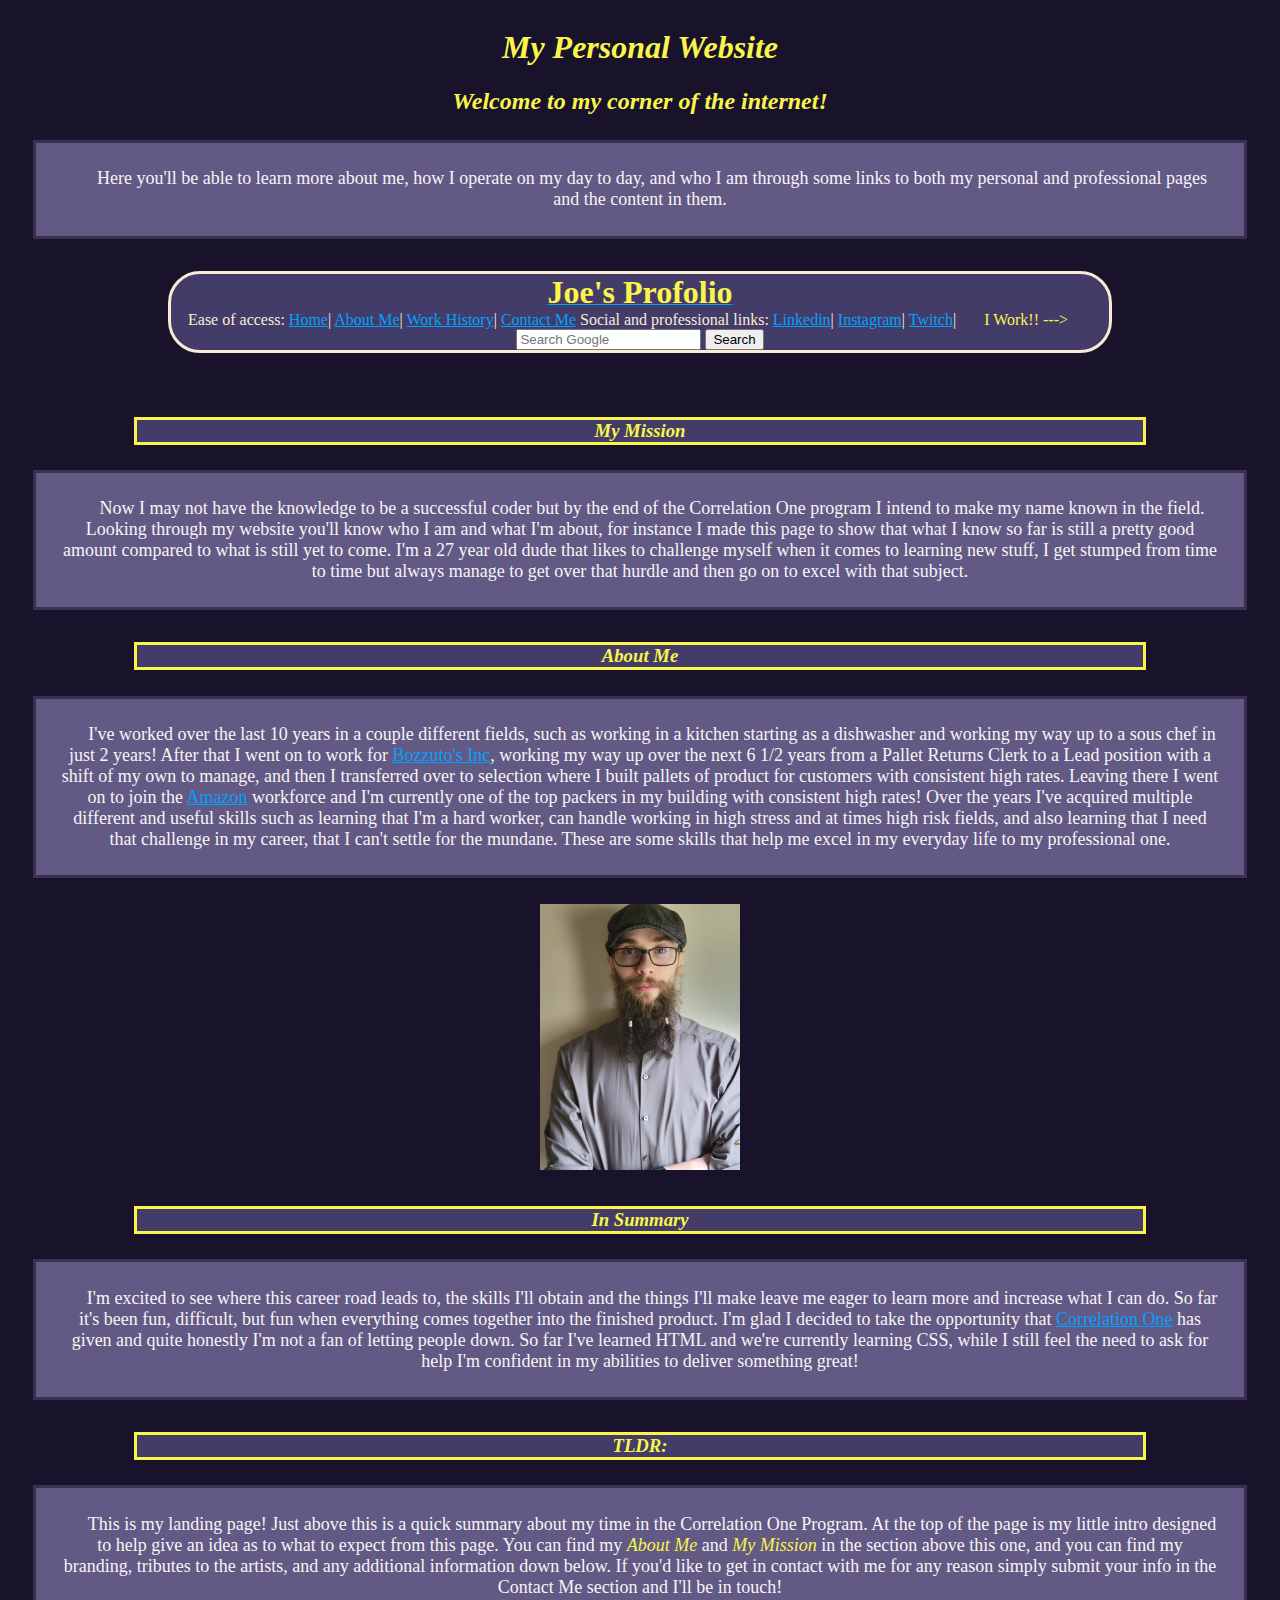
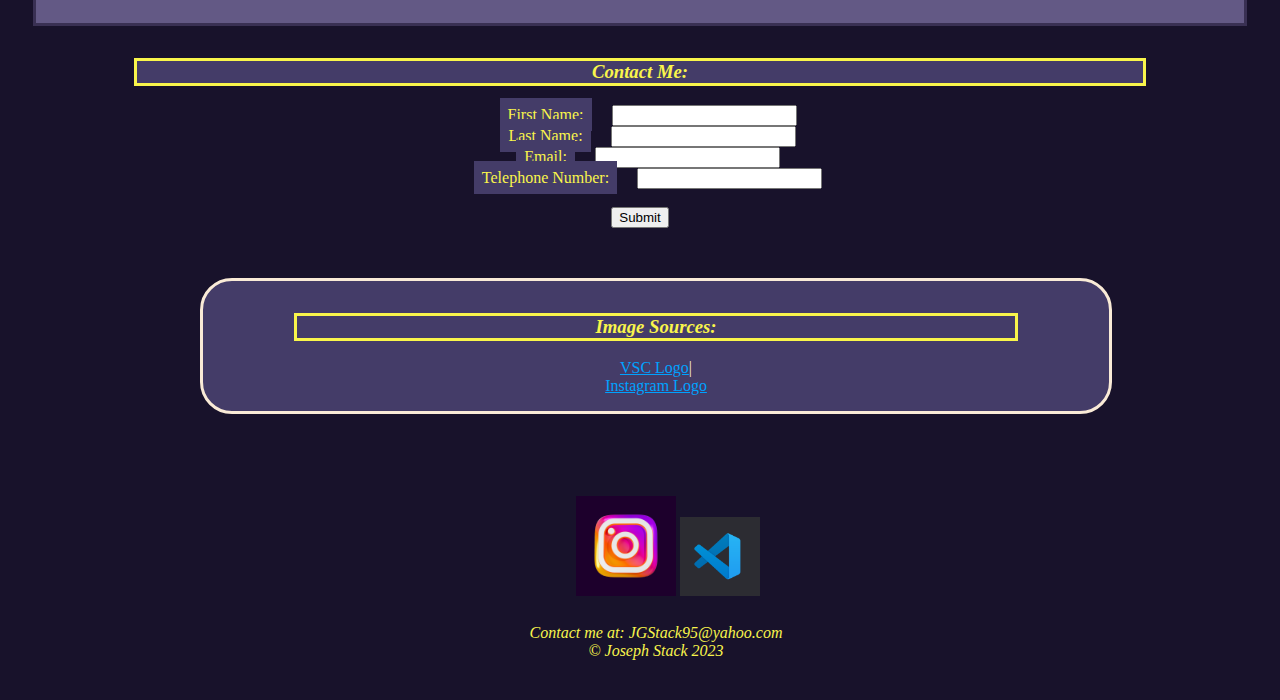
==== index.html @ df998d20 "Added Files" ====
<!DOCTYPE html>
<html lang="en">
<head>
  <meta charset="UTF-8">
  <meta name="viewport" content="width=device-width, initial-scale=1.0">
  <meta keywords="html,blog,software,developer,training,project,personal website">
  <title>My Landing Page</title>
  <link href="https://cdn.jsdelivr.net/npm/bootstrap@5.2.3/dist/css/bootstrap.min.css" rel="stylesheet" integrity="sha384-rbsA2VBKQhggwzxH7pPCaAqO46MgnOM80zW1RWuH61DGLwZJEdK2Kadq2F9CUG65" crossorigin="anonymous">
  <link rel="icon" type="image/x-icon" 
  href="https://plus.unsplash.com/premium_photo-1676654936157-90b146cbfd1c?ixlib=rb-4.0.3&ixid=MnwxMjA3fDB8MHxwaG90by1wYWdlfHx8fGVufDB8fHx8&auto=format&fit=crop&w=687&q=80"
  alt="a red flower on a bench">
  <link rel="stylesheet" href="/css-folder/.scss">
  <link rel="stylesheet" href="/css-folder/style.css">
</head>

<body class="container-fluid">
      <header class="container-fluid">
        <div class="container-fluid">
          <form method="get" action="https://www.google.com/search">
            <h1>My Personal Website</h1>
              <h2>Welcome to my corner of the internet!</h2>
              <div class="col">
              <p>
              Here you'll be able to learn more about me, how I operate on my day to day, and
              who I am through some links to both my personal and professional pages and the content in them.</text-start><br>
              
              <nav class="brander" align="center">
               
              <a class="navbar-brand" href="#"><b>Joe's Profolio</b></a><br>
              Ease of access:
              <a href="Project 2 file.html">Home</a>|
              <a href="about-me.html">About Me</a>|
              <a href="work-history.html">Work History</a>|
              <a href="contact-me.html">Contact Me</a>
              Social and professional links:
              <a href="https://www.linkedin.com/in/joseph-stack-aspiring-dev/" alt="Link to my Linkedin">Linkedin</a>|
              <a href="https://www.instagram.com/goatlythemaneater/" alt="Link to my Instagram">Instagram</a>|
              <a href="https://www.twitch.tv/goatlythemaneater" alt="Link to my Twitch">Twitch</a>|
              <label for="gsearch">I Work!! ---></label>
              <input class="searchbar" type="search" placeholder="Search Google" name="q">
              <input class="button" type="submit" value="Search">
              </nav>
              </div>
              </form>
          </div> 
      </header>  
                   
      <article class="container-fluid">
      <div class="container-fluid">
            <div class="row row row-cols-sm-1 row-cols-md-2">
              <div class="col cols-sm-12 cols-md-6">
                <h3>My Mission</h3>
                <p>
                    Now I may not have the knowledge to be a successful coder but
                    by the end of the Correlation One program I intend to make my name known in the field. Looking through my website you'll
                    know who I am and what I'm about, for instance I made this page to show that what I know so far is still a pretty good amount
                    compared to what is still yet to come. I'm a 27 year old dude that likes to challenge myself when it comes to learning new stuff, I get stumped from time to time
                    but always manage to get over that hurdle and then go on to excel with that subject.
                </p>
              </div>
              <div>
              <div class="col cols-sm-12 cols-md-6">
                <h3>About Me</h3>

                <p>
                    I've worked over the last 10 years in a couple different fields, such as working in a kitchen starting as a dishwasher
                    and working my way up to a sous
                    chef in just 2 years! After that I went on to work for <a href="https://www.bozzutos.com/" alt="a link to Bozzuto's website">
                    Bozzuto's Inc</a>, working my way up over the next 6 1/2 years from a Pallet Returns Clerk to a Lead position with a shift of 
                    my own to manage, and then I transferred over to selection where I built pallets of product for customers with consistent high rates.
                    Leaving there I went on to join the <a href="https://hiring.amazon.com/?gclid=EAIaIQobChMI6-PBus7S_gIVwejjBx19ewMJEAAYASABEgLUY_D_BwE#/"
                    alt="a link to the Amazon Hiring Page"
                    >Amazon</a> workforce and I'm currently one of the top packers in my building with consistent high rates! Over the years I've acquired multiple
                    different and useful skills such as learning that I'm a hard worker, can handle working in high stress and at times high risk fields,
                    and also learning that I need that challenge in my career, that I can't settle for the mundane. These are some skills that
                    help me excel in my everyday life to my professional one.
                </p>
              </div>
            </div>
                      <div class="col cols-sm-12 cols-md-2">
                      <img src="media/proimg.jpg" class="img-thumbnail" alt="a picture of me" width="200" height="auto">
                      </div>
                    </div>
        </div>
      </div>
    </article>
        
          <div class="container-fluid text-center">
            <div class="row">
              <div class="cols-sm-12 cols-md-6">
                  <h3>In Summary</h3>
                  <p>I'm excited to see where this career road leads to, the skills I'll obtain and the things I'll
                  make leave me eager to learn more and increase what I can do. So far it's been fun, difficult, but fun when everything comes
                  together into the finished product. I'm glad I decided to take the opportunity that <a href="https://www.correlation-one.com/">Correlation One</a>
                  has given and quite honestly I'm not a fan of letting people down. So far I've learned HTML and we're currently learning CSS,
                  while I still feel the need to ask for help I'm confident in my abilities to deliver something great!</p>
                </div>
                
                  <div class="cols-sm-12 cols-md-6">
                    <h3>TLDR:</h3>
                    <p>
                      This is my landing page! Just above this is a quick summary about my time in the Correlation One Program.
                    At the top of the page is my little intro designed to help give an idea as to what to expect from this page. You can find my
                    <i>About Me</i> and <i>My Mission</i> in the section above this one, and you can find my branding, tributes to the artists, 
                    and any additional information down below. If you'd like to get in contact with me for any reason simply submit your info
                    in the Contact Me section and I'll be in touch!</p>
                  </div>

                    <div class="col">
                    <h3>Contact Me:</h3>
                      
                    <label for="fn">First Name:</label>
                    <input type="text" id="fn" name="fn"><br>

                    <label for="ln">Last Name:</label>
                    <input type="text" id="ln" name="ln"><br>

                    <label for="e">Email:</label>
                    <input type="text" id="e" name="e"><br>

                    <label for="t">Telephone Number:</label>
                    <input type="text" id="t" name="e"><br><br>

                    <input type="submit" value="Submit"></input><br><br>
                    
                    </div>
            </div>
          </div>
        </article>
        <footer class="container-fluid">    
          <div class="row" style="padding-left: 2rem;">
            <div class="col-sm-6">
                <nav class="nav">
                  <h3 class="nav head">Image Sources:</h3>
                  
                  <blockquote><a href="https://code.visualstudio.com/opengraphimg/opengraph-blog.png">VSC Logo</a>|
                  <br>
                  <a href="https://images.unsplash.com/photo-1634942537034-2531766767d1?ixlib=rb-4.0.3&ixid=MnwxMjA3fDB8MHxzZWFyY2h8Mnx8aW5zdGFncmFtJTIwbG9nb3xlbnwwfHwwfHw%3D&w=1000&q=80">Instagram Logo</a>
                </blockquote>   
                </nav><br>
            </div>
                <div class="col-sm-6 col-lg-4" style="padding: 2rem;">
                <img src="media/insta.jpg": style="padding-left: 2%; padding-bottom: 2%;" width="100rem;" height="auto">
                <img src="media/vsclogo.png" style="padding-bottom: 2%;" width="80rem;"  height="auto">
                <address>Contact me at: JGStack95@yahoo.com<br>
                &copy Joseph Stack 2023 
                </address>
              </div>
          </div>
        
      </footer>
      </div>
        </form>
        <script src="https://cdn.jsdelivr.net/npm/bootstrap@5.2.3/dist/js/bootstrap.bundle.min.js" integrity="sha384-kenU1KFdBIe4zVF0s0G1M5b4hcpxyD9F7jL+jjXkk+Q2h455rYXK/7HAuoJl+0I4" crossorigin="anonymous"></script>     
</body>
</html>
<!--ATTRIBUTE https://unsplash.com/photos/_B3aRy2l5oc-->
<!--ATTRIBUTE https://unsplash.com/photos/Ovn1hyBge38-->
<!-- ATTRIBUTE BRANDING https://code.visualstudio.com/opengraphimg/opengraph-blog.png-->
<!--ATTRIBUTE BRANDING https://images.unsplash.com/photo-1634942537034-2531766767d1?ixlib=rb-4.0.3&ixid=MnwxMjA3fDB8MHxzZWFyY2h8Mnx8aW5zdGFncmFtJTIwbG9nb3xlbnwwfHwwfHw%3D&w=1000&q=80-->
---- css-folder/style.css ----
.container-fluid {
  display: grid;
  grid-template-columns: 1fr;
  grid-template-rows: .5fr;
  background-color:#18122B ;
  max-width: auto;
  text-align: center;
}

.container {
  background-color:#393053;
  max-width: auto;
  border: solid; 
  border-color: #443c68;
  padding: 1rem;
}

p {
  background-color: #635985;
  border: 3px solid #393053;
  font-size: large;
  font-family:cursive;
  color: whitesmoke;
  text-indent: 1.5rem;
  padding: 2%;
  margin: 2%;
  max-height: fit-content;
}

h1 {
  color: #F9F54B;
  text-align: center;
  font-style: italic;

}

h3 {
  color: #F9F54B;
  border: solid;
  background-color: #443c68;
  margin-top: 2rem;
  margin-left: 10%;
  margin-right: 10%;
  font-style: italic;
}

h2 {
  color: #F9F54B;
  font-style: italic;
}

a {
  color: rgb(0, 162, 255);
}

b {
  color: #F9F54B;
  font-size:xx-large;
}

i {
  color: #F9F54B;
}

img {
  border-color: #F9F54B;
}

label {
  text-align: center;
  color: #F9F54B;
  background:#443c68;
  padding: .5rem;
  margin: 1rem;
}

nav {
  border-radius: 2rem;
  margin: 2rem 10rem 2rem;
  border: solid;
  color: antiquewhite;
  background-color: #443c68;
  text-align: center;
}

address {
  color: #F9F54B;
}

@media (prefers-reduced-motion) {
    .hero__container {
      animation: none;
    }
}
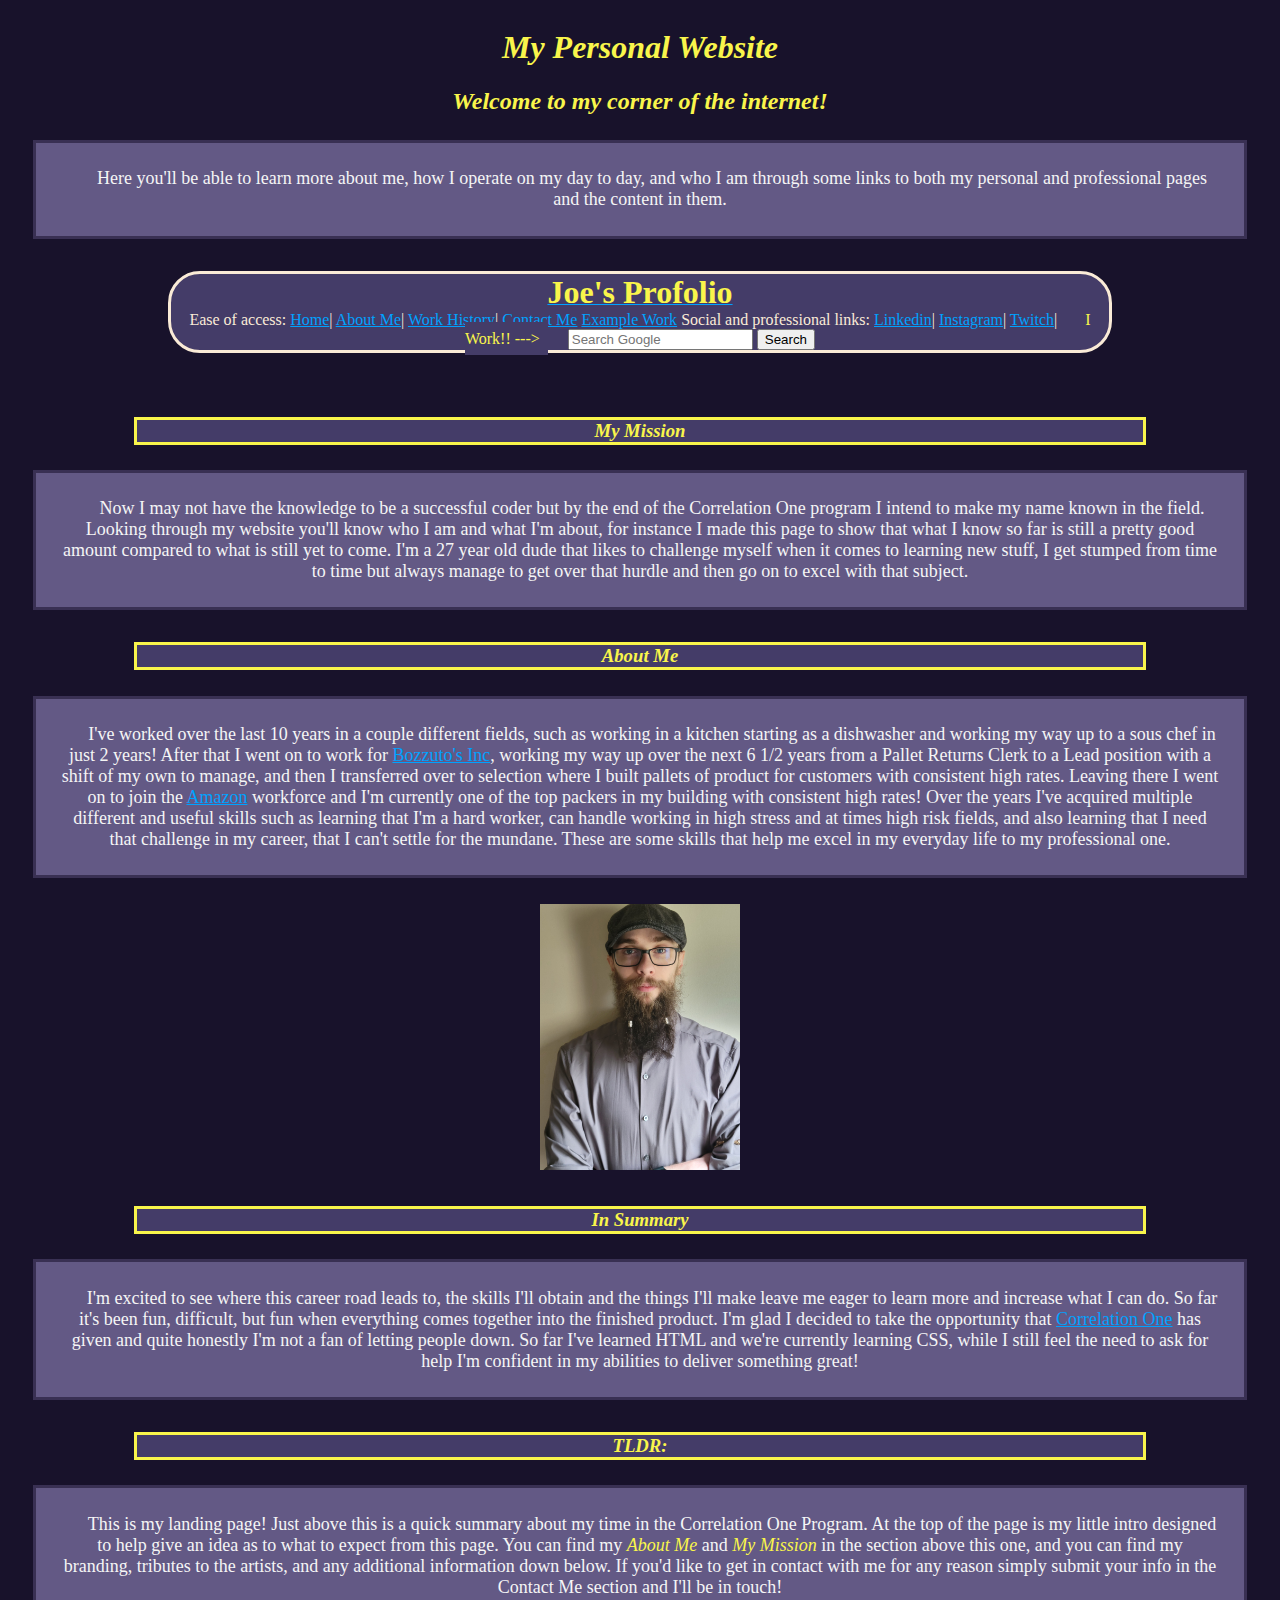
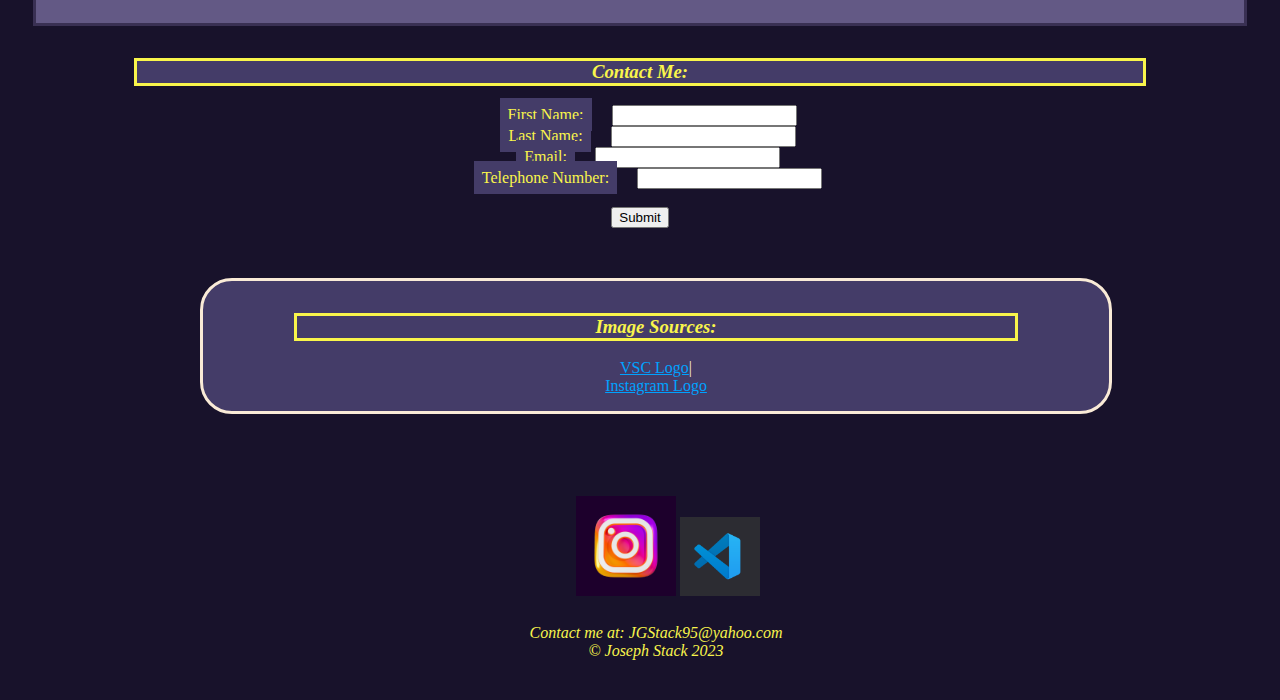
==== commit 5e3f918f: "Update: added navbar link" ====
--- a/index.html
+++ b/index.html
@@ -9,8 +9,8 @@
   <link rel="icon" type="image/x-icon" 
   href="https://plus.unsplash.com/premium_photo-1676654936157-90b146cbfd1c?ixlib=rb-4.0.3&ixid=MnwxMjA3fDB8MHxwaG90by1wYWdlfHx8fGVufDB8fHx8&auto=format&fit=crop&w=687&q=80"
   alt="a red flower on a bench">
-  <link rel="stylesheet" href="/css-folder/.scss">
-  <link rel="stylesheet" href="/css-folder/style.css">
+  <link rel="stylesheet" href="./css-folder/.scss">
+  <link rel="stylesheet" href="./css-folder/style.css">
 </head>
 
 <body class="container-fluid">
@@ -28,10 +28,11 @@
                
               <a class="navbar-brand" href="#"><b>Joe's Profolio</b></a><br>
               Ease of access:
-              <a href="Project 2 file.html">Home</a>|
+              <a href="index.html">Home</a>|
               <a href="about-me.html">About Me</a>|
               <a href="work-history.html">Work History</a>|
               <a href="contact-me.html">Contact Me</a>
+              <a href="example-work.html">Example Work</a>
               Social and professional links:
               <a href="https://www.linkedin.com/in/joseph-stack-aspiring-dev/" alt="Link to my Linkedin">Linkedin</a>|
               <a href="https://www.instagram.com/goatlythemaneater/" alt="Link to my Instagram">Instagram</a>|
@@ -157,4 +158,4 @@
 <!--ATTRIBUTE https://unsplash.com/photos/_B3aRy2l5oc-->
 <!--ATTRIBUTE https://unsplash.com/photos/Ovn1hyBge38-->
 <!-- ATTRIBUTE BRANDING https://code.visualstudio.com/opengraphimg/opengraph-blog.png-->
-<!--ATTRIBUTE BRANDING https://images.unsplash.com/photo-1634942537034-2531766767d1?ixlib=rb-4.0.3&ixid=MnwxMjA3fDB8MHxzZWFyY2h8Mnx8aW5zdGFncmFtJTIwbG9nb3xlbnwwfHwwfHw%3D&w=1000&q=80-->+<!--ATTRIBUTE BRANDING https://images.unsplash.com/photo-1634942537034-2531766767d1?ixlib=rb-4.0.3&ixid=MnwxMjA3fDB8MHxzZWFyY2h8Mnx8aW5zdGFncmFtJTIwbG9nb3xlbnwwfHwwfHw%3D&w=1000&q=80-->
--- a/css-folder/style.css
+++ b/css-folder/style.css
@@ -20,7 +20,7 @@
   background-color: #635985;
   border: 3px solid #393053;
   font-size: large;
-  font-family:cursive;
+  font-family:'Times New Roman', Times, serif;
   color: whitesmoke;
   text-indent: 1.5rem;
   padding: 2%;
@@ -88,6 +88,73 @@
   color: #F9F54B;
 }
 
+.dark-mode {
+  background-color: #141212;
+  color: #dad0d0;
+  transition: all 0.4s ease-in;
+}
+
+.cont {
+  
+}
+
+.toggle-switch {
+  position: relative;
+  display: inline-block;
+  width: 3.75rem;
+  height: 2.13rem;
+  margin-bottom: 0.63rem;
+  margin-inline: auto;
+}
+
+
+.toggle-switch input {
+  opacity: 0;
+  width: 0;
+  height: 0;
+}
+
+
+.slider {
+  position: absolute;
+  cursor: pointer;
+  top: 0;
+  left: 0;
+  right: 0;
+  bottom: 0;
+  background-color: #9a69c2;
+  transition: all 0.4s ease-in;
+  border-radius: 2.13rem;
+}
+
+
+.slider:before {
+  position: absolute;
+  content: "";
+  height: 1.63rem;
+  width: 1.63rem;
+  left: 0.25rem;
+  bottom: 0.25rem;
+  background-color: rgb(194, 189, 189);
+  transition: 0.4s;
+  border-radius: 50%;
+}
+
+
+input:checked + .slider {
+  background-color: #275d8a;
+}
+
+
+input:focus + .slider {
+  box-shadow: 0 0 2px #2196f3;
+}
+
+
+input:checked + .slider:before {
+  transform: translateX(1.63rem);
+}
+
 @media (prefers-reduced-motion) {
     .hero__container {
       animation: none;
